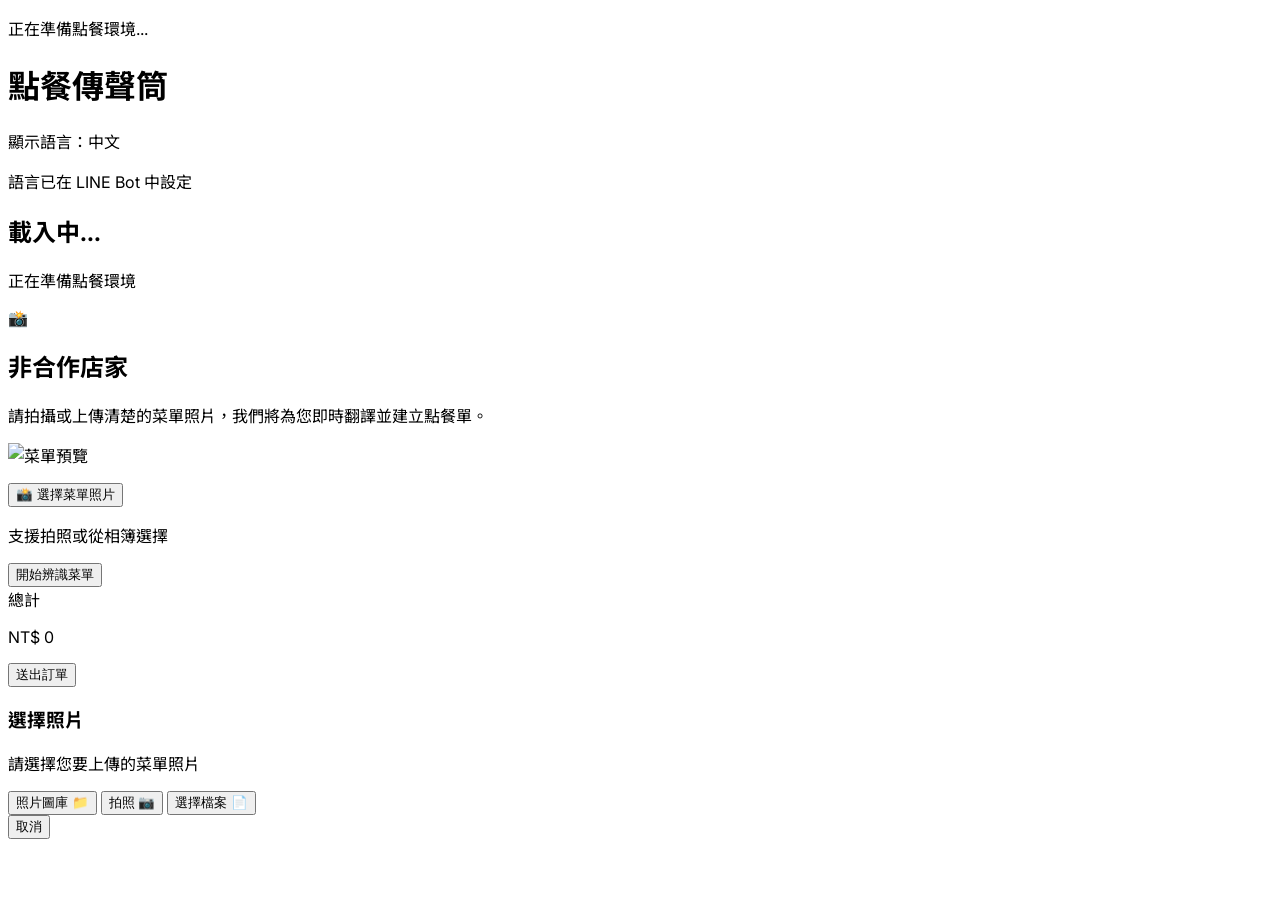
==== deployment/Leo/liff-web/index.html @ 8041405c "deploy-Leo.yml 20250813 2335" ====
<!DOCTYPE html>
<html lang="zh-Hant">
<head>
    <meta charset="UTF-8">
    <meta name="viewport" content="width=device-width, initial-scale=1.0">
    <title>點餐傳聲筒 - 點餐介面</title>
    
    <!-- 引入 Tailwind CSS -->
    <script src="https://cdn.tailwindcss.com"></script>
    
    <!-- 引入 Google Fonts (Inter) -->
    <link rel="preconnect" href="https://fonts.googleapis.com">
    <link rel="preconnect" href="https://fonts.gstatic.com" crossorigin>
    <link href="https://fonts.googleapis.com/css2?family=Inter:wght@400;500;600;700&family=Noto+Sans+TC:wght@400;500;700&display=swap" rel="stylesheet">

    <style>
        body { font-family: 'Inter', 'Noto Sans TC', sans-serif; }
        button:focus { outline: none; }
        .cart-item-enter { opacity: 0; transform: translateY(-10px); transition: all 0.3s ease; }
        /* 隱藏預設的檔案上傳按鈕 */
        input[type="file"] { display: none; }
        
        /* 顯示店家ID/語言那行 */
        #lang-info {
            display: block;
        }
        
        /* 上傳介面收合狀態的樣式 */
        #ocr-section.collapsed {
            background: linear-gradient(to bottom, rgba(255,255,255,1) 0%, rgba(255,255,255,0.9) 70%, rgba(255,255,255,0.7) 100%);
            border: 1px solid #e5e7eb;
            position: relative;
        }
        
        #ocr-section.collapsed::after {
            content: '';
            position: absolute;
            bottom: 0;
            left: 0;
            right: 0;
            height: 20px;
            background: linear-gradient(to bottom, transparent, rgba(255,255,255,0.9));
            pointer-events: none;
        }
        
        /* 菜單列表的樣式優化 */
        #menu-list {
            scroll-margin-top: 20px;
        }
        
        /* 收合按鈕的樣式 */
        .collapse-button {
            background: linear-gradient(135deg, #3b82f6, #1d4ed8);
            color: white;
            border-radius: 8px;
            padding: 8px 16px;
            font-weight: 500;
            transition: all 0.2s ease;
        }
        
        .collapse-button:hover {
            transform: translateY(-1px);
            box-shadow: 0 4px 12px rgba(59, 130, 246, 0.3);
        }
    </style>
</head>
<body class="bg-gray-50">

    <div id="app" class="container mx-auto max-w-lg p-4 pb-48">

        <!-- 讀取中畫面 -->
        <div id="loading" class="text-center py-20">
            <p class="text-gray-500">正在準備點餐環境...</p>
        </div>

        <!-- 主內容 (預設隱藏) -->
        <main id="main-content" class="hidden">
            <!-- 店家資訊 -->
            <header class="mb-6">
                <p id="liff-status" class="text-xs text-center text-green-600 mb-2 p-2 bg-green-50 rounded-md"></p>
                <h1 id="store-name" class="text-3xl font-bold text-gray-800 text-center">點餐傳聲筒</h1>
                <p id="lang-info" class="text-sm text-gray-500 text-center mt-1"></p>
            </header>

            <!-- 語言顯示 (從 LINE Bot 傳入) -->
            <section class="bg-white p-4 rounded-lg shadow-md mb-6">
                <div class="text-center">
                    <p id="current-language-display" class="text-sm text-gray-600 mb-2">顯示語言：<span id="language-name">中文</span></p>
                    <p class="text-xs text-gray-400">語言已在 LINE Bot 中設定</p>
                </div>
            </section>

            <!-- 店家資訊顯示 -->
            <section id="store-info" class="bg-white p-4 rounded-lg shadow-md mb-6">
                <div class="text-center">
                    <h2 id="current-store-name" class="text-lg font-bold text-gray-700 mb-2">載入中...</h2>
                    <p id="store-type-badge" class="text-sm text-gray-500">正在準備點餐環境</p>
                </div>
            </section>

            <!-- 非合作店家上傳區塊 -->
            <section id="ocr-section" class="hidden bg-white p-6 rounded-lg shadow-md mb-6">
                <div class="text-center mb-4">
                    <div class="inline-flex items-center justify-center w-12 h-12 bg-orange-100 rounded-full mb-3">
                        <span class="text-2xl">📸</span>
                    </div>
                    <h2 id="ocr-title" class="text-lg font-bold text-gray-700 mb-2">非合作店家</h2>
                    <p id="ocr-description" class="text-sm text-gray-500">請拍攝或上傳清楚的菜單照片，我們將為您即時翻譯並建立點餐單。</p>
                </div>
                
                <!-- 圖片預覽 -->
                <div id="image-preview-container" class="mb-4 hidden">
                    <img id="image-preview" src="#" alt="菜單預覽" class="max-h-60 w-auto mx-auto rounded-md shadow-sm"/>
                </div>

                <!-- 狀態訊息 -->
                <p id="ocr-status" class="text-center text-blue-600 font-semibold my-4 hidden"></p>

                <!-- 統一的檔案上傳按鈕 -->
                <div class="text-center">
                    <button id="custom-upload-btn" class="w-full text-center cursor-pointer bg-indigo-600 text-white font-bold py-4 px-8 rounded-full hover:bg-indigo-700 transition-colors block text-lg">
                        📸 選擇菜單照片
                    </button>
                    <input type="file" id="menu-upload" accept="image/*" style="display: none;">
                    <p id="support-photo-text" class="text-xs text-gray-500 mt-2">支援拍照或從相簿選擇</p>
                </div>

                <!-- 上傳按鈕 (選擇照片後顯示) -->
                <button id="upload-btn" class="w-full mt-3 bg-green-600 text-white font-bold py-3 px-6 rounded-full hover:bg-green-700 transition-colors hidden disabled:bg-gray-400">
                    開始辨識菜單
                </button>
            </section>

            <!-- 菜單列表 -->
            <section id="menu-list" class="space-y-4">
                <!-- 菜單項目將由 JavaScript 動態生成於此 -->
            </section>
        </main>
    </div>

    <!-- 底部購物車 / 下單欄 -->
    <footer id="cart-footer" class="fixed bottom-0 left-0 right-0 bg-white border-t border-gray-200 shadow-lg hidden">
        <div class="container mx-auto max-w-lg p-4">
            <div class="flex justify-between items-center">
                <div>
                    <span id="total-label" class="text-sm text-gray-600">總計</span>
                    <p class="text-2xl font-bold text-gray-900">NT$ <span id="total-price">0</span></p>
                </div>
                <button id="submit-order" class="bg-blue-600 text-white font-bold py-3 px-8 rounded-full hover:bg-blue-700 transition-colors disabled:bg-gray-300">
                    送出訂單
                </button>
            </div>
        </div>
    </footer>

    <!-- 自定義檔案選擇對話框 -->
    <div id="file-select-modal" class="fixed inset-0 bg-black bg-opacity-50 flex items-center justify-center z-50 hidden">
        <div class="bg-white rounded-lg p-6 mx-4 max-w-sm w-full">
            <div class="text-center mb-6">
                <h3 id="modal-title" class="text-lg font-bold text-gray-800 mb-2">選擇照片</h3>
                <p id="modal-description" class="text-sm text-gray-600">請選擇您要上傳的菜單照片</p>
            </div>
            
            <div class="space-y-3">
                <button id="gallery-btn" class="w-full flex items-center justify-between p-4 border border-gray-200 rounded-lg hover:bg-gray-50 transition-colors">
                    <span id="gallery-text">照片圖庫</span>
                    <span class="text-gray-400">📁</span>
                </button>
                
                <button id="camera-btn" class="w-full flex items-center justify-between p-4 border border-gray-200 rounded-lg hover:bg-gray-50 transition-colors">
                    <span id="camera-text">拍照</span>
                    <span class="text-gray-400">📷</span>
                </button>
                
                <button id="file-btn" class="w-full flex items-center justify-between p-4 border border-gray-200 rounded-lg hover:bg-gray-50 transition-colors">
                    <span id="file-text">選擇檔案</span>
                    <span class="text-gray-400">📄</span>
                </button>
            </div>
            
            <div class="mt-6 text-center">
                <button id="cancel-modal-btn" class="text-gray-500 hover:text-gray-700 px-4 py-2">
                    <span id="cancel-text">取消</span>
                </button>
            </div>
        </div>
    </div>

    <!-- 引入 LIFF SDK -->
    <script charset="utf-8" src="https://static.line-scdn.net/liff/edge/2/sdk.js"></script>

    <script>
        // --- 環境變數設定 ---
        // 正式環境後端網址
        //const API_BASE_URL = 'https://ordering-helper-backend-1095766716155.asia-east1.run.app'; // Cloud Run 後端網址
        //const LIFF_ID = '2007881521-VavMAlwe'; // 請替換為您的 LIFF ID (例如: 1234567890-abcdefgh)
        const API_BASE_URL = 'https://gae252-g1-linguaordertalk-prod-876094834622.asia-east1.run.app'; // Cloud Run 後端網址
        const LIFF_ID = '2007879884-2047DqGL'; // 請替換為您的 LIFF ID (例如: 1234567890-abcdefgh)
        

        // 取得 LIFF ID 後，請將上面的 'your-liff-id' 替換為您的實際 LIFF ID
        // 更新時間: 2025-01-27 - 重新啟用 Azure 部署

        // --- 全局變數 ---
        let cart = {}; // 購物車物件
        let currentMenuItems = []; // 當前頁面顯示的菜單項目
        let currentLanguage = 'zh-TW'; // 當前語言
        let currentStore = null; // 當前選擇的店家
        let currentStoreName = 'Unknown Store'; // 當前店家名稱
        let liffInitialized = false; // LIFF 初始化狀態
        let currentUserId = null; // 當前使用者 ID

        // --- 多語言文字對應表 ---
        const translations = {
            'zh-TW': {
                // 頁面標題
                pageTitle: '點餐傳聲筒 - 點餐介面',
                appTitle: '點餐傳聲筒',
                
                // 載入狀態
                loadingText: '正在準備點餐環境...',
                loadingMenu: '正在載入菜單...',
                
                // 語言顯示
                languageDisplay: '顯示語言：',
                languageNote: '語言已在 LINE Bot 中設定',
                
                // 店家資訊
                storeLoading: '載入中...',
                partnerStore: '合作店家',
                nonPartnerStore: '非合作店家',
                preparingOrder: '正在準備點餐環境',
                
                // OCR 介面
                partnerStoreNoMenu: '合作店家（無菜單）',
                partnerStoreNoMenuDesc: '此合作店家目前沒有菜單，請拍攝或上傳菜單照片，我們將為您即時翻譯並建立點餐單。',
                ocrTitle: '非合作店家',
                ocrDescription: '請拍攝或上傳清楚的菜單照片，我們將為您即時翻譯並建立點餐單。',
                menuLoadedClickToExpand: '菜單已載入，點擊展開上傳介面',
                selectPhoto: '選擇菜單照片',
                takePhoto: '拍照',
                selectFromGallery: '從相簿選擇',
                supportPhotoText: '支援拍照或從相簿選擇',
                modalTitle: '選擇照片',
                modalDescription: '請選擇您要上傳的菜單照片',
                galleryText: '照片圖庫',
                cameraText: '拍照',
                fileText: '選擇檔案',
                cancelText: '取消',
                startRecognition: '開始辨識菜單',
                uploadingStatus: '正在上傳並請 AI 辨識菜單...',
                recognitionSuccess: '辨識完成！正在生成點餐介面...',
                recognitionError: '辨識失敗，請換張照片或稍後再試。',
                emptyResult: '辨識結果為空，請換張照片或稍後再試。',
                renderError: '菜單渲染時發生錯誤，請截圖給工程師',
                reloadButton: '重新載入',
                selectPhotoFirst: '請先選擇一張照片！',
                
                // 購物車
                totalLabel: '總計',
                submitOrder: '送出訂單',
                emptyCart: '購物車是空的！',
                
                // 訂單確認
                orderConfirmed: '訂單已確認！',
                orderNumber: '訂單編號',
                totalAmount: '總金額',
                orderDetails: '訂單內容',
                thankYou: '感謝您的訂購，我們會盡快為您準備餐點！',
                closeWindow: '關閉視窗',
                orderSuccess: '訂單已成功送出！',
                orderFailed: '訂單送出失敗：',
                
                // 錯誤訊息
                loadMenuError: '無法載入菜單資料',
                invalidPrice: '沒有有效價格，請先編輯',
                noValidItems: '沒有有效的訂單項目！',
                orderCreateFailed: '訂單建立失敗',
                validationFailed: '資料驗證失敗：',
                missingFields: '缺少必要欄位：',
                systemBusy: '系統忙碌，稍後重試',
                
                // LIFF 狀態訊息
                liffConfigError: '設定錯誤：',
                liffConfigErrorDesc: '請在程式碼中填入你的 LIFF ID。',
                helloUser: '你好',
                liffInitSuccess: 'LIFF 初始化成功 (未登入)',
                devMode: '開發模式：LIFF 模擬環境',
                liffInitFailed: 'LIFF 初始化失敗。'
            },
            'en-US': {
                // 頁面標題
                pageTitle: 'Order Helper - Ordering Interface',
                appTitle: 'Order Helper',
                
                // 載入狀態
                loadingText: 'Preparing ordering environment...',
                loadingMenu: 'Loading menu...',
                
                // 語言顯示
                languageDisplay: 'Display Language: ',
                languageNote: 'Language is set in LINE Bot',
                
                // 店家資訊
                storeLoading: 'Loading...',
                partnerStore: 'Partner Store',
                nonPartnerStore: 'Non-Partner Store',
                preparingOrder: 'Preparing ordering environment',
                
                // OCR 介面
                partnerStoreNoMenu: 'Partner Store (No Menu)',
                partnerStoreNoMenuDesc: 'This partner store currently has no menu. Please take or upload a clear photo of the menu. We will translate it in real-time and create an order form.',
                ocrTitle: 'Non-Partner Store',
                ocrDescription: 'Please take or upload a clear photo of the menu. We will translate it in real-time and create an order form.',
                menuLoadedClickToExpand: 'Menu loaded, click to expand upload interface',
                selectPhoto: 'Select Menu Photo',
                takePhoto: 'Take Photo',
                selectFromGallery: 'Select from Gallery',
                supportPhotoText: 'Support taking photos or selecting from albums',
                modalTitle: 'Select Photo',
                modalDescription: 'Please select the menu photo you want to upload',
                galleryText: 'Photo Gallery',
                cameraText: 'Take Photo',
                fileText: 'Choose File',
                cancelText: 'Cancel',
                startRecognition: 'Start Recognition',
                uploadingStatus: 'Uploading and asking AI to recognize menu...',
                recognitionSuccess: 'Recognition complete! Generating ordering interface...',
                recognitionError: 'Recognition failed, please try a different photo or try again later.',
                emptyResult: 'Recognition result is empty, please try a different photo or try again later.',
                renderError: 'Menu rendering error, please screenshot for engineer',
                reloadButton: 'Reload',
                selectPhotoFirst: 'Please select a photo first!',
                
                // 購物車
                totalLabel: 'Total',
                submitOrder: 'Submit Order',
                emptyCart: 'Cart is empty!',
                
                // 訂單確認
                orderConfirmed: 'Order Confirmed!',
                orderNumber: 'Order Number',
                totalAmount: 'Total Amount',
                orderDetails: 'Order Details',
                thankYou: 'Thank you for your order, we will prepare your meal as soon as possible!',
                closeWindow: 'Close Window',
                orderSuccess: 'Order submitted successfully!',
                orderFailed: 'Order submission failed: ',
                
                // 錯誤訊息
                loadMenuError: 'Unable to load menu data',
                invalidPrice: 'No valid price, please edit first',
                noValidItems: 'No valid order items!',
                orderCreateFailed: 'Order creation failed',
                validationFailed: 'Data validation failed: ',
                missingFields: 'Missing required fields: ',
                systemBusy: 'System busy, please try again later',
                
                // LIFF 狀態訊息
                liffConfigError: 'Configuration Error: ',
                liffConfigErrorDesc: 'Please enter your LIFF ID in the code.',
                helloUser: 'Hello',
                liffInitSuccess: 'LIFF initialization successful (not logged in)',
                devMode: 'Development Mode: LIFF Simulation Environment',
                liffInitFailed: 'LIFF initialization failed.'
            },
            'ja-JP': {
                // 頁面標題
                pageTitle: '注文ヘルパー - 注文インターフェース',
                appTitle: '注文ヘルパー',
                
                // 載入狀態
                loadingText: '注文環境を準備中...',
                loadingMenu: 'メニューを読み込み中...',
                
                // 語言顯示
                languageDisplay: '表示言語：',
                languageNote: '言語はLINE Botで設定されています',
                
                // 店家資訊
                storeLoading: '読み込み中...',
                partnerStore: 'パートナー店舗',
                nonPartnerStore: '非パートナー店舗',
                preparingOrder: '注文環境を準備中',
                
                // OCR 介面
                partnerStoreNoMenu: 'パートナー店舗（メニューなし）',
                partnerStoreNoMenuDesc: 'このパートナー店舗には現在メニューがありません。メニューの写真を撮影またはアップロードしてください。リアルタイムで翻訳し、注文フォームを作成いたします。',
                ocrTitle: '非パートナー店舗',
                ocrDescription: 'メニューの写真を撮影またはアップロードしてください。リアルタイムで翻訳し、注文フォームを作成いたします。',
                menuLoadedClickToExpand: 'メニューが読み込まれました。クリックしてアップロードインターフェースを展開',
                selectPhoto: 'メニュー写真を選択',
                takePhoto: '写真を撮影',
                selectFromGallery: 'ギャラリーから選択',
                supportPhotoText: '写真撮影またはアルバムからの選択をサポート',
                modalTitle: '写真を選択',
                modalDescription: 'アップロードするメニュー写真を選択してください',
                galleryText: '写真ギャラリー',
                cameraText: '写真を撮影',
                fileText: 'ファイルを選択',
                cancelText: 'キャンセル',
                startRecognition: '認識開始',
                uploadingStatus: 'アップロード中、AIにメニュー認識を依頼中...',
                recognitionSuccess: '認識完了！注文インターフェースを生成中...',
                recognitionError: '認識に失敗しました。別の写真を試すか、後でもう一度お試しください。',
                emptyResult: '認識結果が空です。別の写真を試すか、後でもう一度お試しください。',
                renderError: 'メニュー表示エラー、エンジニアにスクリーンショットを送信してください',
                reloadButton: '再読み込み',
                selectPhotoFirst: '先に写真を選択してください！',
                
                // 購物車
                totalLabel: '合計',
                submitOrder: '注文送信',
                emptyCart: 'カートが空です！',
                
                // 訂單確認
                orderConfirmed: '注文確認済み！',
                orderNumber: '注文番号',
                totalAmount: '合計金額',
                orderDetails: '注文詳細',
                thankYou: 'ご注文ありがとうございます。できるだけ早くお料理を準備いたします！',
                closeWindow: 'ウィンドウを閉じる',
                orderSuccess: '注文が正常に送信されました！',
                orderFailed: '注文送信に失敗しました：',
                
                // 錯誤訊息
                loadMenuError: 'メニューデータを読み込めません',
                invalidPrice: '有効な価格がありません。先に編集してください',
                noValidItems: '有効な注文項目がありません！',
                orderCreateFailed: '注文作成に失敗しました',
                validationFailed: 'データ検証に失敗しました：',
                missingFields: '必須フィールドが不足しています：',
                systemBusy: 'システムが混雑しています。後でもう一度お試しください',
                
                // LIFF 狀態訊息
                liffConfigError: '設定エラー：',
                liffConfigErrorDesc: 'コードにLIFF IDを入力してください。',
                helloUser: 'こんにちは',
                liffInitSuccess: 'LIFF初期化成功（未ログイン）',
                devMode: '開発モード：LIFFシミュレーション環境',
                liffInitFailed: 'LIFF初期化に失敗しました。'
            },
            'ko-KR': {
                // 頁面標題
                pageTitle: '주문 도우미 - 주문 인터페이스',
                appTitle: '주문 도우미',
                
                // 載入狀態
                loadingText: '주문 환경을 준비 중...',
                loadingMenu: '메뉴를 불러오는 중...',
                
                // 語言顯示
                languageDisplay: '표시 언어: ',
                languageNote: '언어는 LINE Bot에서 설정되었습니다',
                
                // 店家資訊
                storeLoading: '불러오는 중...',
                partnerStore: '파트너 매장',
                nonPartnerStore: '비파트너 매장',
                preparingOrder: '주문 환경을 준비 중',
                
                // OCR 介面
                partnerStoreNoMenu: '파트너 매장 (메뉴 없음)',
                partnerStoreNoMenuDesc: '이 파트너 매장에는 현재 메뉴가 없습니다. 메뉴 사진을 촬영하거나 업로드해 주세요. 실시간으로 번역하여 주문 양식을 만들어 드리겠습니다.',
                ocrTitle: '비파트너 매장',
                ocrDescription: '메뉴 사진을 촬영하거나 업로드해 주세요. 실시간으로 번역하여 주문 양식을 만들어 드리겠습니다.',
                menuLoadedClickToExpand: '메뉴가 로드되었습니다. 클릭하여 업로드 인터페이스를 펼치세요',
                selectPhoto: '메뉴 사진 선택',
                takePhoto: '사진 촬영',
                selectFromGallery: '갤러리에서 선택',
                supportPhotoText: '사진 촬영 또는 앨범에서 선택 지원',
                modalTitle: '사진 선택',
                modalDescription: '업로드할 메뉴 사진을 선택해 주세요',
                galleryText: '사진 갤러리',
                cameraText: '사진 촬영',
                fileText: '파일 선택',
                cancelText: '취소',
                startRecognition: '인식 시작',
                uploadingStatus: '업로드 중, AI에게 메뉴 인식을 요청 중...',
                recognitionSuccess: '인식 완료! 주문 인터페이스를 생성 중...',
                recognitionError: '인식에 실패했습니다. 다른 사진을 시도하거나 나중에 다시 시도해 주세요.',
                emptyResult: '인식 결과가 비어 있습니다. 다른 사진을 시도하거나 나중에 다시 시도해 주세요.',
                renderError: '메뉴 렌더링 오류, 엔지니어에게 스크린샷을 보내 주세요',
                reloadButton: '다시 불러오기',
                selectPhotoFirst: '먼저 사진을 선택해 주세요!',
                
                // 購物車
                totalLabel: '총계',
                submitOrder: '주문 제출',
                emptyCart: '장바구니가 비어 있습니다!',
                
                // 訂單確認
                orderConfirmed: '주문 확인됨!',
                orderNumber: '주문 번호',
                totalAmount: '총 금액',
                orderDetails: '주문 세부사항',
                thankYou: '주문해 주셔서 감사합니다. 가능한 한 빨리 음식을 준비하겠습니다!',
                closeWindow: '창 닫기',
                orderSuccess: '주문이 성공적으로 제출되었습니다!',
                orderFailed: '주문 제출에 실패했습니다: ',
                
                // 錯誤訊息
                loadMenuError: '메뉴 데이터를 불러올 수 없습니다',
                invalidPrice: '유효한 가격이 없습니다. 먼저 편집해 주세요',
                noValidItems: '유효한 주문 항목이 없습니다!',
                orderCreateFailed: '주문 생성에 실패했습니다',
                validationFailed: '데이터 검증에 실패했습니다: ',
                missingFields: '필수 필드가 누락되었습니다: ',
                systemBusy: '시스템이 혼잡합니다. 나중에 다시 시도해 주세요',
                
                // LIFF 狀態訊息
                liffConfigError: '설정 오류: ',
                liffConfigErrorDesc: '코드에 LIFF ID를 입력해 주세요.',
                helloUser: '안녕하세요',
                liffInitSuccess: 'LIFF 초기화 성공 (로그인되지 않음)',
                devMode: '개발 모드: LIFF 시뮬레이션 환경',
                liffInitFailed: 'LIFF 초기화에 실패했습니다.'
            }
        };

        // --- 多語言支援配置 ---
        const SUPPORTED_LANGUAGES = ['zh-TW', 'en-US', 'ja-JP', 'ko-KR']; // 4種種子語言

        /**
         * 語言協商：決定使用者的目標語言和UI語言
         * @returns {string} 目標語言碼 (BCP47格式)
         */
        function pickUserLang() {
            const url = new URLSearchParams(location.search);
            const fromUrl = url.get('preferred_lang') || url.get('lang');
            const fromLiff = (liffInitialized && typeof liff.getLanguage === 'function') ? liff.getLanguage() : null;
            const browser = navigator.language;

            // 語言優先級：URL > LIFF > 瀏覽器 > 預設
            let raw = fromUrl || fromLiff || browser || 'zh-TW';
            
            // 處理瀏覽器的 Accept-Language 格式（如 "en-US,en;q=0.9,zh;q=0.8"）
            if (raw.includes(',')) {
                raw = raw.split(',')[0].trim();
            }
            
            // 簡單正規化 → BCP47 的常見縮寫補全
            const map = { 
                'zh': 'zh-TW', 'zh-CN': 'zh-TW', 'zh-Hans': 'zh-TW', 'zh-Hant': 'zh-TW',
                'en': 'en-US', 'en-GB': 'en-US', 'en-AU': 'en-US', 'en-CA': 'en-US',
                'ja': 'ja-JP', 'ja-Hira': 'ja-JP',
                'ko': 'ko-KR', 'ko-KP': 'ko-KR'
            };
            
            const normalized = map[raw] || raw; // 儘量保留使用者語言，例如 "fr-FR"
            
            console.log(`語言協商結果: URL=${fromUrl}, LIFF=${fromLiff}, Browser=${browser}, Raw=${raw}, Final=${normalized}`);
            return normalized;
        }

        /**
         * 確保UI字典存在：如果目標語言不在支援清單中，動態生成翻譯字典
         * @param {string} targetLang 目標語言碼
         */
        async function ensureUiDictionary(targetLang) {
            if (SUPPORTED_LANGUAGES.includes(targetLang)) return;           // 4種已有
            if (translations[targetLang]) return;                           // 已經快取過

            try {
                console.log(`正在為語言 ${targetLang} 生成UI字典...`);
                
                // 從 en-US 當模板做批次翻譯（也可改成 zh-TW 當來源）
                const base = translations['en-US'];
                const keys = Object.keys(base);
                const contents = keys.map(k => base[k]);

                const res = await fetch(`${API_BASE_URL}/api/translate`, {
                    method: 'POST',
                    headers: { 'Content-Type': 'application/json' },
                    body: JSON.stringify({
                        source: 'en',
                        target: targetLang,                   // e.g. "fr-FR"
                        contents
                    })
                });

                if (!res.ok) {
                    throw new Error(`翻譯API錯誤: ${res.status}`);
                }

                const { translated } = await res.json();        // 陣列：對應 contents
                
                // 建立新的翻譯字典
                translations[targetLang] = Object.fromEntries(
                    keys.map((k, i) => [k, translated[i]])
                );
                
                console.log(`語言 ${targetLang} 的UI字典已生成並快取`);
                
                // 更新語言顯示
                updateLanguageDisplay(targetLang);
                
            } catch (error) {
                console.warn(`無法為語言 ${targetLang} 生成UI字典，將使用英文作為fallback:`, error);
                // 如果翻譯失敗，使用英文作為fallback
                translations[targetLang] = translations['en-US'];
                updateLanguageDisplay('en-US');
            }
        }

        /**
         * 語言碼轉換：將完整語言碼轉換為後端期望的格式
         * @param {string} language 完整語言碼 (如 "fr-FR")
         * @returns {string} 後端語言碼 (如 "fr")
         */
        function getBackendLanguage(language) {
            // 如果是支援的語言，使用現有的對應
            const backendLanguageMapping = {
                'en-US': 'en',
                'zh-TW': 'zh',
                'ja-JP': 'ja',
                'ko-KR': 'ko'
            };
            
            if (backendLanguageMapping[language]) {
                return backendLanguageMapping[language];
            }
            
            // 對於其他語言，取主要語言碼 (如 "fr-FR" -> "fr")
            return language.split('-')[0];
        }

        /**
         * 更新語言顯示：顯示當前使用的語言名稱
         * @param {string} languageCode 語言碼
         */
        function updateLanguageDisplay(languageCode) {
            const languageNames = {
                'zh-TW': '繁體中文',
                'en-US': 'English',
                'ja-JP': '日本語',
                'ko-KR': '한국어',
                'fr-FR': 'Français',
                'fr-CA': 'Français (Canada)',
                'de-DE': 'Deutsch',
                'de-AT': 'Deutsch (Österreich)',
                'de-CH': 'Deutsch (Schweiz)',
                'es-ES': 'Español',
                'es-MX': 'Español (México)',
                'es-AR': 'Español (Argentina)',
                'it-IT': 'Italiano',
                'pt-PT': 'Português',
                'pt-BR': 'Português (Brasil)',
                'ru-RU': 'Русский',
                'ar-SA': 'العربية',
                'ar-EG': 'العربية (مصر)',
                'hi-IN': 'हिन्दी',
                'th-TH': 'ไทย',
                'vi-VN': 'Tiếng Việt',
                'id-ID': 'Bahasa Indonesia',
                'ms-MY': 'Bahasa Melayu',
                'tr-TR': 'Türkçe',
                'pl-PL': 'Polski',
                'cs-CZ': 'Čeština',
                'sk-SK': 'Slovenčina',
                'hu-HU': 'Magyar',
                'ro-RO': 'Română',
                'bg-BG': 'Български',
                'hr-HR': 'Hrvatski',
                'sr-RS': 'Српски',
                'sl-SI': 'Slovenščina',
                'et-EE': 'Eesti',
                'lv-LV': 'Latviešu',
                'lt-LT': 'Lietuvių',
                'fi-FI': 'Suomi',
                'sv-SE': 'Svenska',
                'da-DK': 'Dansk',
                'no-NO': 'Norsk',
                'is-IS': 'Íslenska',
                'nl-NL': 'Nederlands',
                'nl-BE': 'Nederlands (België)',
                'el-GR': 'Ελληνικά',
                'he-IL': 'עברית',
                'fa-IR': 'فارسی',
                'ur-PK': 'اردو',
                'bn-BD': 'বাংলা',
                'ta-IN': 'தமிழ்',
                'te-IN': 'తెలుగు',
                'kn-IN': 'ಕನ್ನಡ',
                'ml-IN': 'മലയാളം',
                'gu-IN': 'ગુજરાતી',
                'pa-IN': 'ਪੰਜਾਬੀ',
                'or-IN': 'ଓଡ଼ିଆ',
                'as-IN': 'অসমীয়া',
                'ne-NP': 'नेपाली',
                'si-LK': 'සිංහල',
                'my-MM': 'မြန်မာ',
                'km-KH': 'ខ្មែរ',
                'lo-LA': 'ລາວ',
                'ka-GE': 'ქართული',
                'hy-AM': 'Հայերեն',
                'az-AZ': 'Azərbaycan',
                'kk-KZ': 'Қазақ',
                'ky-KG': 'Кыргызча',
                'lb-LU': 'Lëtzebuergesch',
                'mt-MT': 'Malti',
                'cy-GB': 'Cymraeg',
                'ga-IE': 'Gaeilge',
                'gd-GB': 'Gàidhlig',
                'kw-GB': 'Kernewek',
                'br-FR': 'Brezhoneg',
                'oc-FR': 'Occitan',
                'ca-ES': 'Català',
                'eu-ES': 'Euskara',
                'gl-ES': 'Galego',
                'ast-ES': 'Asturianu',
                'an-ES': 'Aragonés',
                'rm-CH': 'Rumantsch',
                'fur-IT': 'Furlan',
                'lld-IT': 'Ladin',
                'vec-IT': 'Vèneto',
                'sc-IT': 'Sardu',
                'co-FR': 'Corsu',
                'wa-BE': 'Walon',
                'li-NL': 'Limburgs',
                'fy-NL': 'Frysk',
                'st-ZA': 'Sesotho',
                'zu-ZA': 'isiZulu',
                'xh-ZA': 'isiXhosa',
                'af-ZA': 'Afrikaans',
                'sw-KE': 'Kiswahili',
                'am-ET': 'አማርኛ',
                'om-ET': 'Afaan Oromoo',
                'so-SO': 'Soomaali',
                'ti-ER': 'ትግርኛ',
                'ha-NG': 'Hausa',
                'yo-NG': 'Yorùbá',
                'ig-NG': 'Igbo',
                'zu-ZA': 'isiZulu',
                'xh-ZA': 'isiXhosa',
                'af-ZA': 'Afrikaans',
                'sw-KE': 'Kiswahili',
                'am-ET': 'አማርኛ',
                'om-ET': 'Afaan Oromoo',
                'so-SO': 'Soomaali',
                'ti-ER': 'ትግርኛ',
                'ha-NG': 'Hausa',
                'yo-NG': 'Yorùbá',
                'ig-NG': 'Igbo'
            };
            
            const languageName = languageNames[languageCode] || languageCode;
            const languageElement = document.getElementById('language-name');
            if (languageElement) {
                languageElement.textContent = languageName;
            }
            
            // 更新頁面標題
            const texts = translations[languageCode] || translations['en-US'];
            if (texts && texts.pageTitle) {
                document.title = texts.pageTitle;
            }
        }

        // --- 語言切換函數 ---
        function updateInterfaceLanguage() {
            const texts = translations[currentLanguage] || translations['zh-TW'];
            
            // 更新頁面標題
            document.title = texts.pageTitle;
            
            // 更新應用標題
            document.getElementById('store-name').textContent = texts.appTitle;
            
            // 更新載入文字
            document.querySelector('#loading p').textContent = texts.loadingText;
            
            // 更新語言顯示
            const langNames = {
                'zh-TW': '中文',
                'en-US': 'English',
                'ja-JP': '日本語',
                'ko-KR': '한국어'
            };
            const languageName = langNames[currentLanguage] || '中文';
            document.getElementById('current-language-display').innerHTML = 
                `${texts.languageDisplay}<span id="language-name">${languageName}</span>`;
            document.querySelector('#current-language-display + p').textContent = texts.languageNote;
            
            // 更新店家資訊
            if (document.getElementById('current-store-name').textContent === 'Loading...' || 
                document.getElementById('current-store-name').textContent === '載入中...') {
                document.getElementById('current-store-name').textContent = texts.storeLoading;
            }
            
            // 更新店家類型標籤
            if (document.getElementById('store-type-badge').textContent === 'Preparing ordering environment' ||
                document.getElementById('store-type-badge').textContent === '正在準備點餐環境') {
                document.getElementById('store-type-badge').textContent = texts.preparingOrder;
            }
            
            // 更新 OCR 介面（根據模式決定是否覆蓋）
            const ocrSection = document.getElementById('ocr-section');
            if (ocrSection && ocrSection.dataset.mode !== 'partner-no-menu') {
                // 只有在非合作店家無菜單模式時才覆蓋標題和描述
                document.getElementById('ocr-title').textContent = texts.ocrTitle;
                document.getElementById('ocr-description').textContent = texts.ocrDescription;
            }
            // 更新統一的上傳按鈕文字
            const customUploadBtn = document.getElementById('custom-upload-btn');
            if (customUploadBtn) {
                customUploadBtn.textContent = '📸 ' + texts.selectPhoto;
            }
            document.getElementById('upload-btn').textContent = texts.startRecognition;
            // 更新支援拍照文字
            const supportPhotoElement = document.getElementById('support-photo-text');
            if (supportPhotoElement) {
                supportPhotoElement.textContent = texts.supportPhotoText;
            }
            
            // 更新自定義對話框文字
            const modalTitle = document.getElementById('modal-title');
            const modalDescription = document.getElementById('modal-description');
            const galleryText = document.getElementById('gallery-text');
            const cameraText = document.getElementById('camera-text');
            const fileText = document.getElementById('file-text');
            const cancelText = document.getElementById('cancel-text');
            
            if (modalTitle) modalTitle.textContent = texts.modalTitle;
            if (modalDescription) modalDescription.textContent = texts.modalDescription;
            if (galleryText) galleryText.textContent = texts.galleryText;
            if (cameraText) cameraText.textContent = texts.cameraText;
            if (fileText) fileText.textContent = texts.fileText;
            if (cancelText) cancelText.textContent = texts.cancelText;
            
            // 更新購物車
            document.getElementById('total-label').textContent = texts.totalLabel;
            document.getElementById('submit-order').textContent = texts.submitOrder;
            
            // 更新問候語（如果用戶已登入）
            const liffStatus = document.getElementById('liff-status');
            if (liffStatus && liffStatus.textContent.includes('你好') || liffStatus.textContent.includes('Hello') || liffStatus.textContent.includes('こんにちは') || liffStatus.textContent.includes('안녕하세요')) {
                // 提取用戶名稱
                const match = liffStatus.textContent.match(/(你好|Hello|こんにちは|안녕하세요)\s+(.+?)！/);
                if (match && match[2]) {
                    const userName = match[2];
                    liffStatus.textContent = `${texts.helloUser} ${userName}！`;
                }
            }
        }


        // --- 主要執行函數 ---
        document.addEventListener('DOMContentLoaded', async () => {
            try {
                // 等待 LIFF SDK 載入完成
                await waitForLiff();
                await initializeLiff();
                
                // 語言協商：決定使用者的目標語言
                const targetLang = pickUserLang();
                console.log('使用者目標語言:', targetLang);
                
                // 確保UI字典存在（如果是新語言，會動態生成）
                await ensureUiDictionary(targetLang);
                
                // 設定當前語言為目標語言
                currentLanguage = targetLang;
                
                // 更新語言顯示
                updateLanguageDisplay(currentLanguage);
                
                // 初始化其他參數
                await initializeParameters();
                
                // 隱藏讀取畫面，顯示主內容
                document.getElementById('loading').classList.add('hidden');
                document.getElementById('main-content').classList.remove('hidden');
                
                console.log('應用程式初始化完成，使用語言:', currentLanguage);
            } catch (error) {
                console.error('應用程式初始化失敗:', error);
                // 如果初始化失敗，至少顯示錯誤訊息
                document.getElementById('loading').innerHTML = `
                    <div class="text-center py-20">
                        <p class="text-red-600 mb-4">初始化失敗</p>
                        <button onclick="location.reload()" class="bg-blue-600 text-white px-4 py-2 rounded-lg">
                            重新載入
                        </button>
                    </div>
                `;
            }
        });

        // 等待 LIFF SDK 載入
        async function waitForLiff() {
            return new Promise((resolve) => {
                const checkLiff = () => {
                    if (typeof liff !== 'undefined') {
                        resolve();
                    } else {
                        setTimeout(checkLiff, 100);
                    }
                };
                checkLiff();
            });
        }

        // --- 功能函數 ---

        async function initializeLiff() {
            const texts = translations[currentLanguage] || translations['zh-TW'];
            
            if (LIFF_ID === 'your-liff-id') {
                const statusElement = document.getElementById('liff-status');
                statusElement.innerHTML = `<span class="text-red-600 font-bold">${texts.liffConfigError}</span><span class="text-gray-700">${texts.liffConfigErrorDesc}</span>`;
                statusElement.classList.add('bg-red-50', 'text-red-600');
                return;
            }
            try {
                // 檢查是否在 LINE 環境中
                const isInClient = liff.isInClient();
                
                await liff.init({ 
                    liffId: LIFF_ID,
                    withLoginOnExternalBrowser: isInClient // 只在 LINE 環境中要求登入
                });
                console.log('LIFF init success');
                
                if (liff.isLoggedIn()) {
                    const profile = await liff.getProfile();
                    currentUserId = profile.userId; // 儲存 LINE 使用者 ID
                    // 注意：這裡的 currentLanguage 可能還沒有正確設定，所以使用預設值
                    const texts = translations['zh-TW'];
                    document.getElementById('liff-status').textContent = `${texts.helloUser} ${profile.displayName}！`;
                    console.log('用戶資料:', profile);
                } else {
                    // 非 LIFF 環境或未登入時，使用訪客 ID
                    currentUserId = `guest_${crypto.randomUUID().slice(0, 8)}`;
                    document.getElementById('liff-status').textContent = isInClient 
                        ? texts.liffInitSuccess 
                        : texts.devMode;
                }
                liffInitialized = true;
            } catch (error) {
                console.error("LIFF Initialization failed", error);
                // 開發環境：顯示模擬訊息
                if (window.location.hostname === 'localhost' || window.location.hostname.includes('azurewebsites.net')) {
                    document.getElementById('liff-status').textContent = texts.devMode;
                } else {
                    document.getElementById('liff-status').textContent = texts.liffInitFailed;
                }
                // 初始化失敗時也設定訪客 ID
                currentUserId = `guest_${crypto.randomUUID().slice(0, 8)}`;
            }
        }



                async function initializeParameters() {
            // 從 URL 參數取得所有必要資訊
            const urlParams = new URLSearchParams(window.location.search);
            const storeId = urlParams.get('store_id');
            const placeId = urlParams.get('place_id');
            const storeName = urlParams.get('store_name') || 'Unknown Store';
            
            // 檢查是否有 store_id 或 place_id
            const hasStoreIdentifier = storeId || placeId;
            
            // 設定全局變數（語言已在啟動流程中設定）
            currentStore = storeId || placeId || 'non-partner';
            currentStoreName = storeName; // 設定全域店家名稱
            
            // 除錯：顯示初始化過程
            console.log('參數初始化過程:', {
                store_id: storeId,
                place_id: placeId,
                current_language: currentLanguage,
                liff_initialized: liffInitialized,
                hasStoreIdentifier: hasStoreIdentifier,
                storeName: storeName,
                currentStore: currentStore
            });
            
            // 如果有店家識別碼，向後端查詢合作狀態
            if (hasStoreIdentifier) {
                await checkStorePartnerStatus(storeId || placeId, storeName, currentLanguage);
            } else {
                // 沒有店家識別碼，顯示非合作店家介面
                showNonPartnerInterface('', false); // 傳入 false 表示非合作店家
            }
            
            // 更新語言顯示
            updateLanguageDisplay();
            updateLanguageInfo();
            
            // 更新介面語言
            updateInterfaceLanguage();
        }

        async function checkStorePartnerStatus(storeIdentifier, storeName, currentLang) {
            try {
                console.log('開始檢查店家合作狀態:', storeIdentifier);
                
                // 判斷是 store_id 還是 place_id
                const isStoreId = !isNaN(storeIdentifier);
                const queryParam = isStoreId ? 'store_id' : 'place_id';
                
                // 向後端發送請求檢查店家合作狀態
                const response = await fetch(`${API_BASE_URL}/api/stores/check-partner-status?${queryParam}=${storeIdentifier}`);
                
                if (!response.ok) {
                    console.log('店家合作狀態檢查失敗，顯示非合作店家介面');
                    showNonPartnerInterface(storeName, false); // 傳入 false 表示非合作店家
                    return;
                }
                
                const data = await response.json();
                console.log('店家合作狀態檢查結果:', data);
                
                // 更新店家資訊顯示
                const displayStoreName = data.store_name || storeName;
                document.getElementById('current-store-name').textContent = displayStoreName;
                currentStoreName = displayStoreName; // 更新全域店家名稱
                
                const texts = translations[currentLanguage] || translations['zh-TW'];
                
                if (data.is_partner) {
                    // 合作店家
                    document.getElementById('store-type-badge').innerHTML = 
                        `<span class="bg-green-100 text-green-800 px-2 py-1 rounded-full text-xs">${texts.partnerStore}</span>`;
                    
                    if (data.has_menu) {
                        // 有菜單，載入菜單
                        await loadPartnerStoreMenu(data.store_id, currentLanguage);
                    } else {
                        // 沒有菜單，顯示相機選項介面
                        console.log('合作店家但沒有菜單，顯示相機選項');
                        showNonPartnerInterface(storeName, true); // 傳入 true 表示是合作店家
                    }
                } else {
                    // 非合作店家
                    document.getElementById('store-type-badge').innerHTML = 
                        `<span class="bg-orange-100 text-orange-800 px-2 py-1 rounded-full text-xs">${texts.nonPartnerStore}</span>`;
                    
                    // 非合作店家也要檢查是否有菜單
                    if (data.has_menu) {
                        // 有菜單，載入菜單
                        await loadPartnerStoreMenu(data.store_id || storeIdentifier, currentLanguage);
                    } else {
                        // 非合作店家介面（相機選項）
                        console.log('非合作店家且沒有菜單，顯示相機選項');
                        showNonPartnerInterface(storeName, false); // 傳入 false 表示非合作店家
                    }
                }
                
            } catch (error) {
                console.error('檢查店家合作狀態時發生錯誤:', error);
                // 發生錯誤時，顯示非合作店家介面
                showNonPartnerInterface(storeName, false); // 傳入 false 表示非合作店家
            }
        }

        function updateLanguageDisplay() {
            const langNames = {
                'zh-TW': '中文',
                'en-US': 'English',
                'ja-JP': '日本語',
                'ko-KR': '한국어'
            };
            
            const languageName = langNames[currentLanguage] || '中文';
            document.getElementById('language-name').textContent = languageName;
            
            // 更新語言資訊
            updateLanguageInfo();
        }

        function updateLanguageInfo() {
            const langNames = {
                'zh-TW': '中文',
                'en-US': 'English',
                'ja-JP': '日本語',
                'ko-KR': '한국어'
            };
            const languageName = langNames[currentLanguage] || '中文';
            const texts = translations[currentLanguage] || translations['zh-TW'];
            document.getElementById('lang-info').textContent = 
                `Store ID: ${currentStore || 'Not Selected'} / Language: ${languageName}`;
        }



        async function loadPartnerStoreMenu(storeIdentifier, language) {
            try {
                // 隱藏 OCR 介面
                document.getElementById('ocr-section').classList.add('hidden');
                
                // 顯示載入狀態
                const menuList = document.getElementById('menu-list');
                const texts = translations[currentLanguage] || translations['zh-TW'];
                menuList.innerHTML = `
                    <div class="text-center py-8">
                        <div class="animate-spin rounded-full h-8 w-8 border-b-2 border-blue-600 mx-auto mb-4"></div>
                        <p class="text-gray-600">${texts.loadingMenu}</p>
                    </div>
                `;
                
                // 直接傳遞完整語言碼給後端（支援任意 BCP47 語言）
                const apiLanguage = currentLanguage; // 不再轉換，直接傳遞
                
                // 判斷是 store_id 還是 place_id，選擇正確的 API 端點
                const isStoreId = !isNaN(storeIdentifier);
                const apiEndpoint = isStoreId 
                    ? `${API_BASE_URL}/api/menu/${storeIdentifier}?lang=${apiLanguage}`
                    : `${API_BASE_URL}/api/menu/by-place-id/${storeIdentifier}?lang=${apiLanguage}`;
                
                console.log('使用 API 端點:', apiEndpoint, '語言:', apiLanguage);
                
                // 向後端請求菜單資料
                const response = await fetch(apiEndpoint);
                if (!response.ok) {
                    const texts = translations[currentLanguage] || translations['zh-TW'];
                    throw new Error(texts.loadMenuError);
                }
                const data = await response.json();
                
                // 渲染菜單
                if (data && data.menu_items && data.menu_items.length > 0) {
                    try {
                        renderMenu(data.menu_items);
                    } catch (renderError) {
                        console.error('前端渲染錯誤:', renderError);
                        const texts = translations[currentLanguage] || translations['zh-TW'];
                        menuList.innerHTML = `
                            <div class="text-center py-8">
                                <p class="text-red-600 mb-4">${texts.renderError}</p>
                                <button onclick="location.reload()" class="bg-blue-600 text-white px-4 py-2 rounded-lg">
                                    ${texts.reloadButton}
                                </button>
                            </div>
                        `;
                    }
                } else {
                    // 如果沒有菜單資料，顯示錯誤訊息
                    const texts = translations[currentLanguage] || translations['zh-TW'];
                    menuList.innerHTML = `
                        <div class="text-center py-8">
                            <p class="text-red-600 mb-4">${texts.loadMenuError}</p>
                            <button onclick="location.reload()" class="bg-blue-600 text-white px-4 py-2 rounded-lg">
                                ${texts.reloadButton}
                            </button>
                        </div>
                    `;
                }
            } catch (error) {
                console.error('載入合作店家菜單失敗:', error);
                // 顯示錯誤訊息
                const texts = translations[currentLanguage] || translations['zh-TW'];
                menuList.innerHTML = `
                    <div class="text-center py-8">
                        <p class="text-red-600 mb-4">${texts.loadMenuError}</p>
                        <button onclick="location.reload()" class="bg-blue-600 text-white px-4 py-2 rounded-lg">
                            ${texts.reloadButton}
                        </button>
                    </div>
                `;
            }
        }

        function showNonPartnerInterface(storeName = '', isPartnerStore = false) {
            // 顯示非合作店家介面
            const ocrSection = document.getElementById('ocr-section');
            ocrSection.classList.remove('hidden');
            
            // 設定模式旗標，避免被 updateInterfaceLanguage 覆蓋
            ocrSection.dataset.mode = isPartnerStore ? 'partner-no-menu' : 'non-partner';
            
            // 如果有店家名稱，更新顯示和全域變數
            if (storeName) {
                document.getElementById('current-store-name').textContent = storeName;
                currentStoreName = storeName; // 更新全域店家名稱
            }
            
            // 根據店家狀態更新標題和描述
            const ocrTitle = document.getElementById('ocr-title');
            const ocrDescription = document.getElementById('ocr-description');
            const texts = translations[currentLanguage] || translations['zh-TW'];
            
            if (isPartnerStore) {
                // 合作店家但沒有菜單
                ocrTitle.textContent = texts.partnerStoreNoMenu || '合作店家（無菜單）';
                ocrDescription.textContent = texts.partnerStoreNoMenuDesc || '此合作店家目前沒有菜單，請拍攝或上傳菜單照片，我們將為您即時翻譯並建立點餐單。';
            } else {
                // 非合作店家
                ocrTitle.textContent = texts.ocrTitle;
                ocrDescription.textContent = texts.ocrDescription;
            }
            
            // 初始化非合作店家模式
            setupNonPartnerMode();
        }

        function setupNonPartnerMode() {
            const fileInput = document.getElementById('menu-upload');
            const uploadBtn = document.getElementById('upload-btn');
            const previewContainer = document.getElementById('image-preview-container');
            const previewImage = document.getElementById('image-preview');

            // 處理檔案選擇的通用函數
            function handleFileSelect(file) {
                if (file) {
                    previewImage.src = URL.createObjectURL(file);
                    previewContainer.classList.remove('hidden');
                    uploadBtn.classList.remove('hidden');
                    
                    // 儲存選擇的檔案到全域變數
                    window.selectedFile = file;
                }
            }

            // 自定義檔案選擇對話框邏輯
            const customUploadBtn = document.getElementById('custom-upload-btn');
            const fileSelectModal = document.getElementById('file-select-modal');
            const galleryBtn = document.getElementById('gallery-btn');
            const cameraBtn = document.getElementById('camera-btn');
            const fileBtn = document.getElementById('file-btn');
            const cancelModalBtn = document.getElementById('cancel-modal-btn');
            
            // 顯示自定義對話框
            customUploadBtn.addEventListener('click', () => {
                fileSelectModal.classList.remove('hidden');
            });
            
            // 關閉對話框
            cancelModalBtn.addEventListener('click', () => {
                fileSelectModal.classList.add('hidden');
            });
            
            // 點擊背景關閉對話框
            fileSelectModal.addEventListener('click', (e) => {
                if (e.target === fileSelectModal) {
                    fileSelectModal.classList.add('hidden');
                }
            });
            
            // 從相簿選擇
            galleryBtn.addEventListener('click', () => {
                fileInput.accept = 'image/*';
                fileInput.click();
                fileSelectModal.classList.add('hidden');
            });
            
            // 拍照
            cameraBtn.addEventListener('click', () => {
                fileInput.accept = 'image/*';
                fileInput.capture = 'environment';
                fileInput.click();
                fileSelectModal.classList.add('hidden');
            });
            
            // 選擇檔案
            fileBtn.addEventListener('click', () => {
                fileInput.accept = 'image/*';
                fileInput.capture = null;
                fileInput.click();
                fileSelectModal.classList.add('hidden');
            });
            
            // 為檔案上傳 input 添加事件監聽器
            fileInput.addEventListener('change', (e) => {
                const file = e.target.files[0];
                handleFileSelect(file);
            });

            uploadBtn.addEventListener('click', async () => {
                const file = window.selectedFile;
                if (!file) {
                    const texts = translations[currentLanguage] || translations['zh-TW'];
                    alert(texts.selectPhotoFirst);
                    return;
                }
                
                // 壓縮圖片
                const compressedFile = await compress(file);
                await handleOcrUpload(compressedFile, currentLanguage);
            });
        }

        // 圖片壓縮函數 (優化版)
        function compress(imgFile) {
            return new Promise(resolve => {
                const img = new Image();
                img.onload = () => {
                    const canvas = document.createElement('canvas');
                    const scale = 1024 / Math.max(img.width, img.height);
                    canvas.width = img.width * scale;
                    canvas.height = img.height * scale;
                    canvas.getContext('2d').drawImage(img, 0, 0, canvas.width, canvas.height);
                    canvas.toBlob(b => {
                        const compressedFile = new File([b], imgFile.name, {type:'image/jpeg'});
                        console.log('圖片壓縮完成:', {
                            原始大小: imgFile.size,
                            壓縮後大小: compressedFile.size,
                            壓縮比例: Math.round((1 - compressedFile.size / imgFile.size) * 100) + '%',
                            新尺寸: `${canvas.width}×${canvas.height}`
                        });
                        resolve(compressedFile);
                    }, 'image/jpeg', 0.85);
                };
                img.src = URL.createObjectURL(imgFile);
            });
        }

        async function handleOcrUpload(file, language) {
            const ocrStatus = document.getElementById('ocr-status');
            const uploadBtn = document.getElementById('upload-btn');
            
            // 顯示處理狀態
            const texts = translations[currentLanguage] || translations['zh-TW'];
            ocrStatus.innerHTML = `
                <div class="flex items-center justify-center space-x-2">
                    <div class="animate-spin rounded-full h-4 w-4 border-b-2 border-blue-600"></div>
                    <span>${texts.uploadingStatus}</span>
                </div>
            `;
            ocrStatus.classList.remove('hidden');
            uploadBtn.disabled = true;

            try {
                // 檢查並確保 store_id 有有效值
                const storeId = currentStore || 'non-partner';
                console.log('即將上傳 store_id:', storeId);
                
                // 使用新的語言處理函數
                const backendLanguage = getBackendLanguage(currentLanguage);
                
                const formData = new FormData();
                formData.append('file', file);  // upload-menu-image 端點期望的參數名稱是 'file'
                formData.append('lang', backendLanguage);
                formData.append('store_id', storeId);
                // 不發送 user_id，讓後端自動創建臨時用戶
                
                // debug: dump every key/val
                console.log('FormData 內容:');
                for (let [k,v] of formData.entries()) {
                    console.log(`→ ${k}:`, v);
                }
                
                console.log('準備上傳檔案:', {
                    fileName: file.name,
                    fileSize: file.size,
                    fileType: file.type,
                    language: language,
                    storeId: storeId
                });
                
                // 使用 upload-menu-image 端點來處理OCR菜單
                const response = await fetch(`${API_BASE_URL}/api/upload-menu-image`, {
                    method: 'POST',
                    body: formData
                });
                
                console.log('API 回應狀態:', response.status, response.statusText);
                
                if (!response.ok) {
                    const errorData = await response.json();
                    console.error('API 錯誤回應:', errorData);
                    const texts = translations[currentLanguage] || translations['zh-TW'];
                    throw new Error(errorData.error || `${texts.systemBusy} (${response.status})`);
                }
                
                // 201 Created 也是成功狀態
                console.log('API 呼叫成功:', response.status);
                
                const data = await response.json();
                console.log('後端回傳的完整資料:', data);
                
                // 檢查資料結構
                if (data.menu_items) {
                    console.log('menu_items 存在:', data.menu_items);
                    console.log('items 數量:', data.menu_items.length);
                } else {
                    console.log('menu_items 不存在，檢查其他可能的欄位');
                    console.log('可用的欄位:', Object.keys(data));
                }
                
                // 顯示成功狀態
                ocrStatus.innerHTML = `
                    <div class="flex items-center justify-center space-x-2 text-green-600">
                        <span class="text-xl">✅</span>
                        <span>${texts.recognitionSuccess}</span>
                    </div>
                `;
                setTimeout(() => ocrStatus.classList.add('hidden'), 2000);
                
                // 檢查是否有OCR菜單ID
                if (data.ocr_menu_id) {
                    console.log('OCR菜單ID:', data.ocr_menu_id);
                    // 保存OCR菜單ID供後續使用
                    window.currentOcrMenuId = data.ocr_menu_id;
                }
                
                // 渲染辨識結果
                if (data.menu_items && data.menu_items.length > 0) {
                    try {
                        // 確保菜單項目有正確的OCR ID格式
                        const menuItemsWithOcrIds = data.menu_items.map((item, index) => ({
                            ...item,
                            id: data.ocr_menu_id ? `ocr_${data.ocr_menu_id}_${index}` : item.id,
                            menu_item_id: data.ocr_menu_id ? `ocr_${data.ocr_menu_id}_${index}` : item.menu_item_id
                        }));
                        
                        console.log('處理後的菜單項目:', menuItemsWithOcrIds);
                        renderMenu(menuItemsWithOcrIds);
                        // 渲染成功，隱藏狀態訊息
                        setTimeout(() => ocrStatus.classList.add('hidden'), 2000);
                    } catch (renderError) {
                        console.error('前端渲染錯誤:', renderError);
                        ocrStatus.innerHTML = `
                            <div class="flex items-center justify-center space-x-2 text-red-600">
                                <span class="text-xl">⚠️</span>
                                <span>${texts.renderError}</span>
                            </div>
                        `;
                    }
                } else {
                    // 顯示錯誤訊息
                    ocrStatus.innerHTML = `
                        <div class="flex items-center justify-center space-x-2 text-red-600">
                            <span class="text-xl">❌</span>
                            <span>${texts.emptyResult}</span>
                        </div>
                    `;
                }

            } catch (error) {
                console.error("OCR 處理失敗:", error);
                ocrStatus.innerHTML = `
                    <div class="flex items-center justify-center space-x-2 text-red-600">
                        <span class="text-xl">❌</span>
                        <span>${texts.recognitionError}</span>
                    </div>
                `;
            } finally {
                uploadBtn.disabled = false;
            }
        }

        function renderMenu(items) {
            currentMenuItems = items;
            const menuList = document.getElementById('menu-list');
            const ocrSection = document.getElementById('ocr-section');
            
            // 清空菜單列表
            menuList.innerHTML = '';
            
            // 渲染菜單項目
            items.forEach(item => {
                const element = createMenuItemElement(item);
                if (element) {
                    menuList.appendChild(element);
                }
            });
            
            // 菜單辨識完成後，隱藏或縮小上傳介面
            if (ocrSection && !ocrSection.classList.contains('hidden')) {
                // 將上傳介面縮小並移到側邊，讓菜單成為主要顯示內容
                ocrSection.classList.add('collapsed');
                ocrSection.style.maxHeight = '120px';
                ocrSection.style.overflow = 'hidden';
                ocrSection.style.transition = 'all 0.3s ease';
                
                // 添加收合按鈕
                const collapseButton = document.createElement('button');
                collapseButton.className = 'w-full text-center text-white text-sm py-3 px-4 rounded-lg transition-all collapse-button';
                const texts = translations[currentLanguage] || translations['zh-TW'];
                collapseButton.innerHTML = `📋 ${texts.menuLoadedClickToExpand || '菜單已載入，點擊展開上傳介面'}`;
                collapseButton.onclick = () => toggleOcrSection();
                
                // 在菜單列表前插入收合按鈕
                const menuListContainer = menuList.parentElement;
                const collapseButtonContainer = document.createElement('div');
                collapseButtonContainer.className = 'mb-4';
                collapseButtonContainer.appendChild(collapseButton);
                menuListContainer.insertBefore(collapseButtonContainer, menuList);
                
                // 滾動到菜單頂部，確保使用者能看到菜單
                setTimeout(() => {
                    menuList.scrollIntoView({ behavior: 'smooth', block: 'start' });
                }, 300);
            }
            
            // 顯示購物車
            document.getElementById('cart-footer').classList.remove('hidden');
        }

        // 新增：切換上傳介面的展開/收合狀態
        function toggleOcrSection() {
            const ocrSection = document.getElementById('ocr-section');
            const isCollapsed = ocrSection.classList.contains('collapsed');
            
            if (isCollapsed) {
                // 展開上傳介面
                ocrSection.classList.remove('collapsed');
                ocrSection.style.maxHeight = 'none';
                ocrSection.style.overflow = 'visible';
            } else {
                // 收合上傳介面
                ocrSection.classList.add('collapsed');
                ocrSection.style.maxHeight = '120px';
                ocrSection.style.overflow = 'hidden';
            }
        }

        function createMenuItemElement(item) {
            // 安全處理可能為空的欄位
            const safeStr = (value) => (value ?? '').toString();
            const safeNum = (value) => {
                if (value === null || value === undefined) return 0;
                const num = Number(value);
                return isNaN(num) ? 0 : num;
            };
            
            // 支援多種可能的欄位名稱（包括新的雙語格式）
            const texts = translations[currentLanguage] || translations['zh-TW'];
            
            // 支援新的雙語格式 {name: {original: "中文", translated: "English"}}
            let itemName;
            if (item.name && typeof item.name === 'object' && item.name.original && item.name.translated) {
                // 新格式：根據使用者語言選擇菜名
                if (currentLanguage.startsWith('zh')) {
                    itemName = item.name.original; // 中文使用者使用中文菜名
                } else {
                    itemName = item.name.translated; // 其他語言使用者使用翻譯菜名
                }
            } else {
                // 舊格式：優先使用 translated_name，然後是 original_name
                itemName = safeStr(item.translated_name || item.original_name || item.item_name || 'Untitled');
            }
            const description = safeStr(item.description || '');
            const price = safeNum(item.price || item.price_small || 0);
            const itemId = item.id || item.menu_item_id || item.temp_id || `temp_${Date.now()}_${Math.random()}`;
            
            // 驗證必要欄位 - 只要有名稱和價格就顯示
            if (!itemName || itemName === 'Untitled' || itemName === '未命名') {
                console.warn('菜單項目缺少名稱，略過此項:', item);
                return null;
            }
            
            const div = document.createElement('div');
            div.className = 'bg-white p-4 rounded-lg shadow-md flex items-center space-x-4';
            div.innerHTML = `
                <div class="flex-grow">
                    <h3 class="font-bold text-lg text-gray-800">${itemName}</h3>
                    <p class="text-sm text-gray-500">${description}</p>
                    <p class="text-md font-semibold text-blue-600 mt-1">NT$ ${price}</p>
                </div>
                <div class="flex items-center space-x-3">
                    <button data-item-id="${itemId}" class="decrease-btn bg-gray-200 text-gray-700 w-8 h-8 rounded-full font-bold text-lg hover:bg-gray-300 transition">-</button>
                    <span id="quantity-${itemId}" class="font-bold text-lg w-6 text-center">0</span>
                    <button data-item-id="${itemId}" class="increase-btn bg-blue-500 text-white w-8 h-8 rounded-full font-bold text-lg hover:bg-blue-600 transition">+</button>
                </div>
            `;
            div.querySelector('.increase-btn').addEventListener('click', () => updateCart(item, 1));
            div.querySelector('.decrease-btn').addEventListener('click', () => updateCart(item, -1));
            return div;
        }

        function updateCart(item, change) {
            // 使用與 createMenuItemElement 相同的邏輯來取得 itemId
            const itemId = item.id || item.menu_item_id || item.temp_id || `temp_${Date.now()}_${Math.random()}`;
            const currentQuantity = cart[itemId] || 0;
            const newQuantity = Math.max(0, currentQuantity + change);
            cart[itemId] = newQuantity;
            document.getElementById(`quantity-${itemId}`).textContent = newQuantity;
            updateTotalPrice();
        }

        function updateTotalPrice() {
            let total = 0;
            for (const itemId in cart) {
                const quantity = cart[itemId];
                if (quantity > 0) {
                    // 使用多種可能的 ID 欄位來匹配項目
                    const item = currentMenuItems.find(i => 
                        (i.id == itemId) || 
                        (i.menu_item_id == itemId) || 
                        (i.temp_id == itemId)
                    );
                    if (item) {
                        // 安全處理價格
                        const safeNum = (value) => {
                            if (value === null || value === undefined) return 0;
                            const num = Number(value);
                            return isNaN(num) ? 0 : num;
                        };
                        const price = safeNum(item.price || item.price_small || 0);
                        total += price * quantity;
                    }
                }
            }
            document.getElementById('total-price').textContent = total;
            document.getElementById('submit-order').disabled = total === 0;
        }

        function showOrderConfirmation(result, orderDetails) {
            const mainContent = document.getElementById('main-content');
            const cartFooter = document.getElementById('cart-footer');
            const texts = translations[currentLanguage] || translations['zh-TW'];
            
            // 隱藏購物車
            cartFooter.classList.add('hidden');
            
            // 顯示確認頁面
            mainContent.innerHTML = `
                <div class="text-center py-20">
                    <div class="text-6xl mb-4">✅</div>
                    <h1 class="text-2xl font-bold text-gray-800 mb-4">${texts.orderConfirmed}</h1>
                    <div class="bg-white p-6 rounded-lg shadow-md mb-6">
                        <p class="text-lg font-semibold text-gray-700 mb-4">📋 ${texts.orderNumber}: ${result.order_id}</p>
                        <p class="text-lg font-semibold text-blue-600 mb-4">💰 ${texts.totalAmount}: NT$ ${document.getElementById('total-price').textContent}</p>
                        <div class="text-left bg-gray-50 p-4 rounded-md mb-4">
                            <p class="font-semibold text-gray-700 mb-2">📝 ${texts.orderDetails}:</p>
                            <p class="text-sm text-gray-600 whitespace-pre-line">${orderDetails}</p>
                        </div>
                        <p class="text-gray-600">${texts.thankYou}</p>
                    </div>
                    <button onclick="closeLiffWindow()" class="bg-blue-600 text-white px-6 py-3 rounded-lg hover:bg-blue-700 transition-colors">
                        ${texts.closeWindow}
                    </button>
                </div>
            `;
        }

        function closeLiffWindow() {
            if (liffInitialized && liff.isLoggedIn()) {
                liff.closeWindow();
            } else {
                // 如果不在 LIFF 環境中，顯示一般訊息
                const texts = translations[currentLanguage] || translations['zh-TW'];
                alert(texts.orderSuccess);
            }
        }

        document.getElementById('submit-order').addEventListener('click', async () => {
            if (Object.keys(cart).length === 0 || Object.values(cart).every(q => q === 0)) {
                const texts = translations[currentLanguage] || translations['zh-TW'];
                alert(texts.emptyCart);
                return;
            }
            
            try {
                // 1. 驗證購物車資料
                const cartItems = Object.entries(cart)
                    .filter(([_, quantity]) => quantity > 0);
                
                if (cartItems.length === 0) {
                    const texts = translations[currentLanguage] || translations['zh-TW'];
                    alert(texts.emptyCart);
                    return;
                }
                
                // 2. 建立訂單項目（支援多種格式，與後端相容）
                let totalAmount = 0;
                const orderItems = cartItems.map(([itemId, quantity]) => {
                    // 使用多種可能的 ID 欄位來匹配項目
                    const item = currentMenuItems.find(i => 
                        (i.id == itemId) || 
                        (i.menu_item_id == itemId) || 
                        (i.temp_id == itemId)
                    );
                    
                    if (!item) {
                        console.warn('找不到菜單項目:', itemId);
                        return null;
                    }
                    
                    // 安全處理價格（支援多種價格欄位）
                    const safeNum = (value) => {
                        if (value === null || value === undefined) return 0;
                        const num = Number(value);
                        return isNaN(num) ? 0 : num;
                    };
                    const priceUnit = safeNum(item.price_small || item.price || item.price_unit || 0);
                    if (priceUnit <= 0) {
                        console.error('價格無效:', item);
                        const texts = translations[currentLanguage] || translations['zh-TW'];
                        const itemName = item.translated_name || item.original_name || item.item_name || 'Item';
                        alert(`${itemName} ${texts.invalidPrice}`);
                        throw new Error('Invalid price');
                    }
                    
                    // 驗證數量
                    if (!quantity || quantity <= 0) {
                        console.warn('數量無效:', quantity);
                        return null;
                    }
                    
                    const itemTotal = priceUnit * quantity;
                    totalAmount += itemTotal;
                    
                    // 返回訂單項目（支援多種欄位名稱格式）
                    return {
                        // 支援多種 ID 格式，但對於 OCR 菜單可能為 null
                        menu_item_id: item.menu_item_id || item.id || item.temp_id || null,
                        // 支援多種數量欄位名稱
                        quantity: quantity,  // 後端也支援 qty
                        qty: quantity,      // 後端也支援 quantity
                        // 支援多種價格欄位名稱
                        price_unit: priceUnit,  // 後端也支援 price 或 price_small
                        price: priceUnit,       // 後端也支援 price_unit
                        // 支援新的雙語格式
                        name: item.name && typeof item.name === 'object' ? item.name : {
                            original: item.original_name || item.item_name || 'Untitled',
                            translated: item.translated_name || item.item_name || 'Untitled'
                        },
                        // 額外資訊（可選）
                        item_name: item.translated_name || item.original_name || item.item_name,
                        subtotal: itemTotal
                    };
                }).filter(Boolean); // 過濾掉無效項目

                if (orderItems.length === 0) {
                    const texts = translations[currentLanguage] || translations['zh-TW'];
                    alert(texts.noValidItems);
                    return;
                }

                // 3. 準備請求資料（與後端完全相容）
                const payload = {
                    line_user_id: currentUserId, // 加入使用者 ID
                    store_id: currentStore || 'non-partner',
                    store_name: currentStoreName, // 加入店家名稱
                    items: orderItems,
                    total: totalAmount,  // 可選，後端會重新計算
                    language: currentLanguage
                };
                
                // 如果是OCR訂單，添加OCR菜單ID
                if (window.currentOcrMenuId) {
                    payload.ocr_menu_id = window.currentOcrMenuId;
                    console.log('添加OCR菜單ID到訂單:', window.currentOcrMenuId);
                }

                console.log('發送訂單 payload:', payload);

                // 4. 發送請求 - 檢查是否為OCR菜單訂單
                const isOcrOrder = orderItems.some(item => 
                    item.menu_item_id && item.menu_item_id.toString().startsWith('ocr_')
                );
                
                const endpoint = isOcrOrder ? '/api/orders/ocr' : '/api/orders';
                console.log(`使用端點: ${endpoint}, 是否為OCR訂單: ${isOcrOrder}`);
                
                const response = await fetch(`${API_BASE_URL}${endpoint}`, {
                    method: 'POST',
                    headers: {
                        'Content-Type': 'application/json',
                    },
                    body: JSON.stringify(payload)
                });

                // 5. 處理回應（改善錯誤處理）
                if (!response.ok) {
                    const errorData = await response.json().catch(() => ({}));
                    console.error('後端錯誤回應:', errorData);
                    
                    // 顯示詳細的錯誤訊息
                    const texts = translations[currentLanguage] || translations['zh-TW'];
                    let errorMessage = texts.orderCreateFailed;
                    if (errorData.validation_errors) {
                        errorMessage = `${texts.validationFailed}\n${errorData.validation_errors.join('\n')}`;
                    } else if (errorData.missing_fields) {
                        errorMessage = `${texts.missingFields}${errorData.missing_fields.join(', ')}`;
                    } else if (errorData.detail) {
                        errorMessage = errorData.detail;
                    } else if (errorData.message) {
                        errorMessage = errorData.message;
                    } else if (errorData.error) {
                        errorMessage = errorData.error;
                    } else {
                        errorMessage = `${response.statusText} (${response.status})`;
                    }
                    
                    throw new Error(errorMessage);
                }

                const result = await response.json();
                
                const orderDetails = orderItems
                    .map(item => {
                        // 使用多種可能的 ID 欄位來匹配項目
                        const menuItem = currentMenuItems.find(i => 
                            (i.id == item.menu_item_id) || 
                            (i.menu_item_id == item.menu_item_id) || 
                            (i.temp_id == item.menu_item_id)
                        );
                        if (menuItem) {
                            // 支援新的雙語格式
                            let itemName;
                            if (menuItem.name && typeof menuItem.name === 'object' && menuItem.name.original && menuItem.name.translated) {
                                // 新格式：根據使用者語言選擇菜名
                                if (currentLanguage.startsWith('zh')) {
                                    itemName = menuItem.name.original; // 中文使用者使用中文菜名
                                } else {
                                    itemName = menuItem.name.translated; // 其他語言使用者使用翻譯菜名
                                }
                            } else {
                                // 舊格式：優先使用 translated_name，然後是 original_name
                                itemName = menuItem.translated_name || menuItem.original_name || menuItem.item_name || 'Untitled';
                            }
                            return `${itemName} x ${item.quantity || item.qty}`;
                        }
                        const texts = translations[currentLanguage] || translations['zh-TW'];
                        return `Item ${item.menu_item_id} x ${item.quantity || item.qty}`;
                    }).join('\n');

                // 顯示訂單確認頁面
                showOrderConfirmation(result, orderDetails);
                
                // 清空購物車
                cart = {};
                currentMenuItems.forEach(item => {
                    const itemId = item.id || item.menu_item_id || item.temp_id;
                    const quantityElement = document.getElementById(`quantity-${itemId}`);
                    if (quantityElement) {
                        quantityElement.textContent = '0';
                    }
                });
                updateTotalPrice();
                
            } catch (error) {
                console.error('送出訂單失敗:', error);
                const texts = translations[currentLanguage] || translations['zh-TW'];
                alert(`${texts.orderFailed}${error.message}`);
            }
        });
    </script>

</body>
</html>
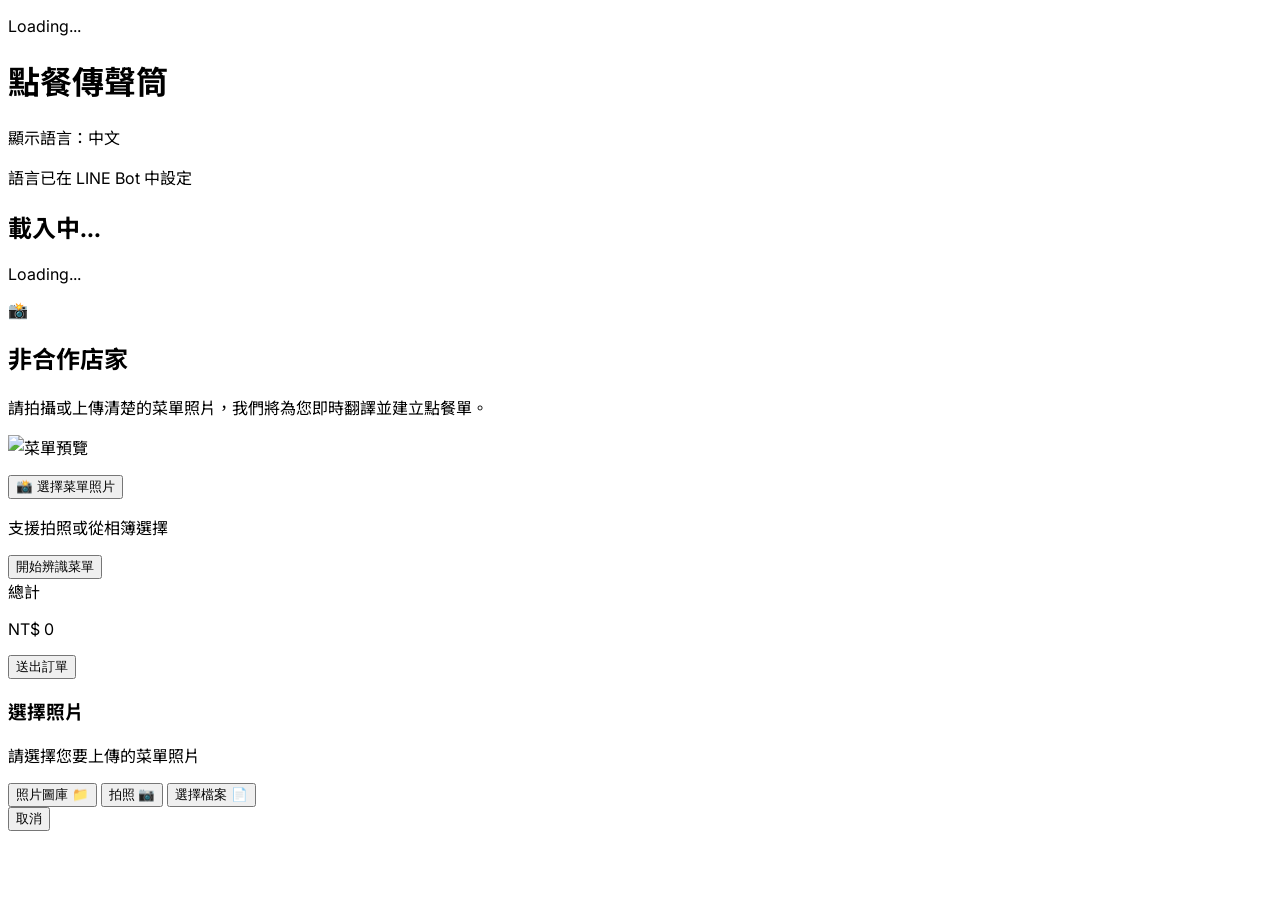
==== commit 5161c576: "deploy-Leo.yml 20250820 1239" ====
--- a/deployment/Leo/liff-web/index.html
+++ b/deployment/Leo/liff-web/index.html
@@ -20,9 +20,9 @@
         /* 隱藏預設的檔案上傳按鈕 */
         input[type="file"] { display: none; }
         
-        /* 顯示店家ID/語言那行 */
+        /* 隱藏店家ID/語言那行 */
         #lang-info {
-            display: block;
+            display: none;
         }
         
         /* 上傳介面收合狀態的樣式 */
@@ -70,7 +70,7 @@
 
         <!-- 讀取中畫面 -->
         <div id="loading" class="text-center py-20">
-            <p class="text-gray-500">正在準備點餐環境...</p>
+            <p class="text-gray-500">Loading...</p>
         </div>
 
         <!-- 主內容 (預設隱藏) -->
@@ -94,7 +94,7 @@
             <section id="store-info" class="bg-white p-4 rounded-lg shadow-md mb-6">
                 <div class="text-center">
                     <h2 id="current-store-name" class="text-lg font-bold text-gray-700 mb-2">載入中...</h2>
-                    <p id="store-type-badge" class="text-sm text-gray-500">正在準備點餐環境</p>
+                    <p id="store-type-badge" class="text-sm text-gray-500">Loading...</p>
                 </div>
             </section>
 
@@ -192,13 +192,13 @@
     <script>
         // --- 環境變數設定 ---
         // 正式環境後端網址
+        // 取得 LIFF ID 後，請將上面的 'your-liff-id' 替換為您的實際 LIFF ID
         //const API_BASE_URL = 'https://ordering-helper-backend-1095766716155.asia-east1.run.app'; // Cloud Run 後端網址
         //const LIFF_ID = '2007881521-VavMAlwe'; // 請替換為您的 LIFF ID (例如: 1234567890-abcdefgh)
-        const API_BASE_URL = 'https://gae252-g1-linguaordertalk-prod-876094834622.asia-east1.run.app'; // Cloud Run 後端網址
-        const LIFF_ID = '2007879884-2047DqGL'; // 請替換為您的 LIFF ID (例如: 1234567890-abcdefgh)
+        const API_BASE_URL = 'https://gae252-g1-cloud-run-leo-876094834622.asia-east1.run.app'; // Cloud Run 後端網址
+        const LIFF_ID = '2007952426-9BVDageM'; // 請替換為您的 LIFF ID (例如: 1234567890-abcdefgh)
         
 
-        // 取得 LIFF ID 後，請將上面的 'your-liff-id' 替換為您的實際 LIFF ID
         // 更新時間: 2025-01-27 - 重新啟用 Azure 部署
 
         // --- 全局變數 ---
@@ -270,6 +270,7 @@
                 closeWindow: '關閉視窗',
                 orderSuccess: '訂單已成功送出！',
                 orderFailed: '訂單送出失敗：',
+                submittingOrder: '送出中...',
                 
                 // 錯誤訊息
                 loadMenuError: '無法載入菜單資料',
@@ -346,6 +347,7 @@
                 closeWindow: 'Close Window',
                 orderSuccess: 'Order submitted successfully!',
                 orderFailed: 'Order submission failed: ',
+                submittingOrder: 'Submitting...',
                 
                 // 錯誤訊息
                 loadMenuError: 'Unable to load menu data',
@@ -422,6 +424,7 @@
                 closeWindow: 'ウィンドウを閉じる',
                 orderSuccess: '注文が正常に送信されました！',
                 orderFailed: '注文送信に失敗しました：',
+                submittingOrder: '送信中...',
                 
                 // 錯誤訊息
                 loadMenuError: 'メニューデータを読み込めません',
@@ -498,6 +501,7 @@
                 closeWindow: '창 닫기',
                 orderSuccess: '주문이 성공적으로 제출되었습니다!',
                 orderFailed: '주문 제출에 실패했습니다: ',
+                submittingOrder: '제출 중...',
                 
                 // 錯誤訊息
                 loadMenuError: '메뉴 데이터를 불러올 수 없습니다',
@@ -525,10 +529,25 @@
          * 語言協商：決定使用者的目標語言和UI語言
          * @returns {string} 目標語言碼 (BCP47格式)
          */
-        function pickUserLang() {
+        async function pickUserLang() {
             const url = new URLSearchParams(location.search);
             const fromUrl = url.get('preferred_lang') || url.get('lang');
-            const fromLiff = (liffInitialized && typeof liff.getLanguage === 'function') ? liff.getLanguage() : null;
+            
+            // 使用 liff.getAppLanguage() 替代已棄用的 getLanguage()
+            let fromLiff = null;
+            try {
+                if (liffInitialized) {
+                    // 優先使用 getAppLanguage() (v2.24+)
+                    if (typeof liff.getAppLanguage === 'function') {
+                        fromLiff = await liff.getAppLanguage();
+                    } else if (typeof liff.getLanguage === 'function') {
+                        fromLiff = liff.getLanguage();
+                    }
+                }
+            } catch (e) {
+                console.warn('LIFF 語言偵測失敗:', e);
+            }
+            
             const browser = navigator.language;
 
             // 語言優先級：URL > LIFF > 瀏覽器 > 預設
@@ -571,7 +590,14 @@
 
                 const res = await fetch(`${API_BASE_URL}/api/translate`, {
                     method: 'POST',
-                    headers: { 'Content-Type': 'application/json' },
+                    headers: { 
+                        'Content-Type': 'application/json',
+                        'Accept': 'application/json',
+                        // 簡化 headers，避免 CORS 問題
+                        'X-LIFF-User-Lang': currentLanguage || 'zh-TW',
+                        'X-LIFF-User-Id': currentUserId || 'guest'
+                    },
+                    mode: 'cors',
                     body: JSON.stringify({
                         source: 'en',
                         target: targetLang,                   // e.g. "fr-FR"
@@ -788,10 +814,14 @@
                 document.getElementById('current-store-name').textContent = texts.storeLoading;
             }
             
-            // 更新店家類型標籤
-            if (document.getElementById('store-type-badge').textContent === 'Preparing ordering environment' ||
-                document.getElementById('store-type-badge').textContent === '正在準備點餐環境') {
-                document.getElementById('store-type-badge').textContent = texts.preparingOrder;
+            // 更新店家類型標籤（只有在顯示「準備中」狀態時才更新）
+            const storeTypeBadge = document.getElementById('store-type-badge');
+            const currentBadgeText = storeTypeBadge.textContent;
+            if (currentBadgeText === 'Preparing ordering environment' ||
+                currentBadgeText === '正在準備點餐環境' ||
+                currentBadgeText === '注文環境を準備中') {
+                // 只有在顯示準備中狀態時才更新，避免覆蓋已設定的合作/非合作狀態
+                storeTypeBadge.textContent = texts.preparingOrder;
             }
             
             // 更新 OCR 介面（根據模式決定是否覆蓋）
@@ -853,7 +883,7 @@
                 await initializeLiff();
                 
                 // 語言協商：決定使用者的目標語言
-                const targetLang = pickUserLang();
+                const targetLang = await pickUserLang();
                 console.log('使用者目標語言:', targetLang);
                 
                 // 確保UI字典存在（如果是新語言，會動態生成）
@@ -861,6 +891,9 @@
                 
                 // 設定當前語言為目標語言
                 currentLanguage = targetLang;
+                
+                // 更新 HTML lang 屬性
+                document.documentElement.lang = currentLanguage || 'en';
                 
                 // 更新語言顯示
                 updateLanguageDisplay(currentLanguage);
@@ -986,8 +1019,8 @@
             }
             
             // 更新語言顯示
-            updateLanguageDisplay();
-            updateLanguageInfo();
+            updateLanguageDisplay(currentLanguage);
+            updateLanguageBadge();
             
             // 更新介面語言
             updateInterfaceLanguage();
@@ -1001,20 +1034,53 @@
                 const isStoreId = !isNaN(storeIdentifier);
                 const queryParam = isStoreId ? 'store_id' : 'place_id';
                 
-                // 向後端發送請求檢查店家合作狀態
-                const response = await fetch(`${API_BASE_URL}/api/stores/check-partner-status?${queryParam}=${storeIdentifier}`);
+                // 向後端發送請求檢查店家合作狀態，並傳遞語言參數
+                const backendLang = getBackendLanguage(currentLanguage);
+                
+                // 加上 cache buster 避免被快取住舊回應
+                const cacheBuster = `&v=${Date.now()}`;
+                const url = `${API_BASE_URL}/api/stores/check-partner-status?${queryParam}=${storeIdentifier}&lang=${backendLang}${cacheBuster}`;
+                
+                console.log('檢查店家狀態 URL:', url);
+                
+                const response = await fetch(url, {
+                    method: 'GET',
+                    headers: {
+                        'Accept': 'application/json',
+                        'Content-Type': 'application/json',
+                        'Cache-Control': 'no-cache',
+                        // 簡化 headers，避免 CORS 問題
+                        'X-LIFF-User-Lang': currentLanguage || 'zh-TW',
+                        'X-LIFF-User-Id': currentUserId || 'guest'
+                    },
+                    mode: 'cors',
+                    cache: 'no-store',
+                    credentials: 'omit'
+                });
                 
                 if (!response.ok) {
-                    console.log('店家合作狀態檢查失敗，顯示非合作店家介面');
-                    showNonPartnerInterface(storeName, false); // 傳入 false 表示非合作店家
+                    console.log(`店家合作狀態檢查失敗 (HTTP ${response.status})，立即切換到非合作店家介面`);
+                    // 立即更新狀態，避免卡在「準備中」
+                    const texts = translations[currentLanguage] || translations['zh-TW'];
+                    document.getElementById('store-type-badge').innerHTML = 
+                        `<span class="bg-orange-100 text-orange-800 px-2 py-1 rounded-full text-xs">${texts.nonPartnerStore}</span>`;
+                    // 翻譯店名後再顯示
+                    const displayName = await ensureTranslatedName(storeName, currentLanguage);
+                    showNonPartnerInterface(displayName, false); // 傳入 false 表示非合作店家
                     return;
                 }
                 
                 const data = await response.json();
                 console.log('店家合作狀態檢查結果:', data);
                 
-                // 更新店家資訊顯示
-                const displayStoreName = data.store_name || storeName;
+                // 更新店家資訊顯示 - 優先使用翻譯後的店名
+                let displayStoreName = data.display_name || data.translated_name || data.store_name || storeName;
+                
+                // 如果後端沒有提供翻譯且目標語言不是中文，則前端翻譯
+                if (!data.display_name && !data.translated_name && !/^zh/i.test(currentLanguage)) {
+                    displayStoreName = await ensureTranslatedName(displayStoreName, currentLanguage);
+                }
+                
                 document.getElementById('current-store-name').textContent = displayStoreName;
                 currentStoreName = displayStoreName; // 更新全域店家名稱
                 
@@ -1031,32 +1097,29 @@
                     } else {
                         // 沒有菜單，顯示相機選項介面
                         console.log('合作店家但沒有菜單，顯示相機選項');
-                        showNonPartnerInterface(storeName, true); // 傳入 true 表示是合作店家
+                        const displayName = await ensureTranslatedName(storeName, currentLanguage);
+                        showNonPartnerInterface(displayName, true); // 傳入 true 表示是合作店家
                     }
                 } else {
                     // 非合作店家
                     document.getElementById('store-type-badge').innerHTML = 
                         `<span class="bg-orange-100 text-orange-800 px-2 py-1 rounded-full text-xs">${texts.nonPartnerStore}</span>`;
                     
-                    // 非合作店家也要檢查是否有菜單
-                    if (data.has_menu) {
-                        // 有菜單，載入菜單
-                        await loadPartnerStoreMenu(data.store_id || storeIdentifier, currentLanguage);
-                    } else {
-                        // 非合作店家介面（相機選項）
-                        console.log('非合作店家且沒有菜單，顯示相機選項');
-                        showNonPartnerInterface(storeName, false); // 傳入 false 表示非合作店家
-                    }
+                    // 非合作店家強制進入拍照模式，不管是否有菜單
+                    console.log('非合作店家，強制進入拍照模式');
+                    const displayName = await ensureTranslatedName(storeName, currentLanguage);
+                    showNonPartnerInterface(displayName, false); // 傳入 false 表示非合作店家
                 }
                 
             } catch (error) {
                 console.error('檢查店家合作狀態時發生錯誤:', error);
-                // 發生錯誤時，顯示非合作店家介面
-                showNonPartnerInterface(storeName, false); // 傳入 false 表示非合作店家
-            }
-        }
-
-        function updateLanguageDisplay() {
+                // 發生錯誤時，立即顯示非合作店家介面（不要卡在準備中）
+                const displayName = await ensureTranslatedName(storeName, currentLanguage);
+                showNonPartnerInterface(displayName, false); // 傳入 false 表示非合作店家
+            }
+        }
+
+        function updateLanguageBadge() {
             const langNames = {
                 'zh-TW': '中文',
                 'en-US': 'English',
@@ -1084,6 +1147,34 @@
                 `Store ID: ${currentStore || 'Not Selected'} / Language: ${languageName}`;
         }
 
+        async function ensureTranslatedName(name, targetLang) {
+            if (!name) return name;
+            if (/^zh/i.test(targetLang)) return name;
+            try {
+                const res = await fetch(`${API_BASE_URL}/api/translate`, {
+                    method: 'POST',
+                    headers: { 
+                        'Content-Type': 'application/json',
+                        'Accept': 'application/json',
+                        // 簡化 headers，避免 CORS 問題
+                        'X-LIFF-User-Lang': currentLanguage || 'zh-TW',
+                        'X-LIFF-User-Id': currentUserId || 'guest'
+                    },
+                    mode: 'cors',
+                    body: JSON.stringify({ 
+                        source: 'zh',
+                        target: targetLang,
+                        contents: [name]
+                    })
+                });
+                if (!res.ok) return name;
+                const data = await res.json();
+                return data.translated?.[0] || name;
+            } catch(_) { 
+                return name; 
+            }
+        }
+
 
 
         async function loadPartnerStoreMenu(storeIdentifier, language) {
@@ -1101,19 +1192,36 @@
                     </div>
                 `;
                 
-                // 直接傳遞完整語言碼給後端（支援任意 BCP47 語言）
-                const apiLanguage = currentLanguage; // 不再轉換，直接傳遞
+                // 直接傳遞完整語言碼給後端（後端支援 BCP47 格式）
+                const apiLanguage = currentLanguage;
                 
                 // 判斷是 store_id 還是 place_id，選擇正確的 API 端點
                 const isStoreId = !isNaN(storeIdentifier);
-                const apiEndpoint = isStoreId 
-                    ? `${API_BASE_URL}/api/menu/${storeIdentifier}?lang=${apiLanguage}`
-                    : `${API_BASE_URL}/api/menu/by-place-id/${storeIdentifier}?lang=${apiLanguage}`;
+                const baseUrl = isStoreId 
+                    ? `${API_BASE_URL}/api/menu/${storeIdentifier}`
+                    : `${API_BASE_URL}/api/menu/by-place-id/${storeIdentifier}`;
+                
+                // 加上 cache buster 避免被快取住舊回應
+                const cacheBuster = `&v=${Date.now()}`;
+                const apiEndpoint = `${baseUrl}?lang=${apiLanguage}${cacheBuster}`;
                 
                 console.log('使用 API 端點:', apiEndpoint, '語言:', apiLanguage);
                 
                 // 向後端請求菜單資料
-                const response = await fetch(apiEndpoint);
+                const response = await fetch(apiEndpoint, {
+                    method: 'GET',
+                    headers: {
+                        'Accept': 'application/json',
+                        'Content-Type': 'application/json',
+                        'Cache-Control': 'no-cache',
+                        // 僅在有值時再加，避免 "undefined" 被送進去害預檢失敗
+                        ...(currentLanguage && {'X-LIFF-User-Lang': currentLanguage}),
+                        ...(currentUserId && {'X-LIFF-User-Id': currentUserId}),
+                    },
+                    mode: 'cors',
+                    cache: 'no-store',
+                    credentials: 'omit'
+                });
                 if (!response.ok) {
                     const texts = translations[currentLanguage] || translations['zh-TW'];
                     throw new Error(texts.loadMenuError);
@@ -1164,6 +1272,8 @@
         }
 
         function showNonPartnerInterface(storeName = '', isPartnerStore = false) {
+            console.log('顯示非合作店家介面:', { storeName, isPartnerStore });
+            
             // 顯示非合作店家介面
             const ocrSection = document.getElementById('ocr-section');
             ocrSection.classList.remove('hidden');
@@ -1177,10 +1287,21 @@
                 currentStoreName = storeName; // 更新全域店家名稱
             }
             
+            // 確保狀態標籤被正確更新（避免卡在「準備中」）
+            const storeTypeBadge = document.getElementById('store-type-badge');
+            const texts = translations[currentLanguage] || translations['zh-TW'];
+            
+            if (isPartnerStore) {
+                // 合作店家但沒有菜單
+                storeTypeBadge.innerHTML = `<span class="bg-green-100 text-green-800 px-2 py-1 rounded-full text-xs">${texts.partnerStore}</span>`;
+            } else {
+                // 非合作店家
+                storeTypeBadge.innerHTML = `<span class="bg-orange-100 text-orange-800 px-2 py-1 rounded-full text-xs">${texts.nonPartnerStore}</span>`;
+            }
+            
             // 根據店家狀態更新標題和描述
             const ocrTitle = document.getElementById('ocr-title');
             const ocrDescription = document.getElementById('ocr-description');
-            const texts = translations[currentLanguage] || translations['zh-TW'];
             
             if (isPartnerStore) {
                 // 合作店家但沒有菜單
@@ -1353,6 +1474,15 @@
                 // 使用 upload-menu-image 端點來處理OCR菜單
                 const response = await fetch(`${API_BASE_URL}/api/upload-menu-image`, {
                     method: 'POST',
+                    headers: {
+                        // 不設定 Content-Type，讓瀏覽器自動設定 multipart/form-data 的 boundary
+                        'Accept': 'application/json',
+                        // 僅在有值時再加，避免 "undefined" 被送進去害預檢失敗
+                        ...(currentLanguage && {'X-LIFF-User-Lang': currentLanguage}),
+                        ...(currentUserId && {'X-LIFF-User-Id': currentUserId}),
+                        ...(storeId && {'X-Store-Id': storeId}),
+                    },
+                    mode: 'cors',
                     body: formData
                 });
                 
@@ -1644,6 +1774,20 @@
                 alert(texts.emptyCart);
                 return;
             }
+            
+            // 獲取送出訂單按鈕並設置載入狀態
+            const submitButton = document.getElementById('submit-order');
+            const originalText = submitButton.textContent;
+            const texts = translations[currentLanguage] || translations['zh-TW'];
+            
+            // 設置載入狀態
+            submitButton.disabled = true;
+            submitButton.innerHTML = `
+                <div class="flex items-center justify-center space-x-2">
+                    <div class="animate-spin rounded-full h-4 w-4 border-b-2 border-white"></div>
+                    <span>${texts.submittingOrder || '送出中...'}</span>
+                </div>
+            `;
             
             try {
                 // 1. 驗證購物車資料
@@ -1752,7 +1896,13 @@
                     method: 'POST',
                     headers: {
                         'Content-Type': 'application/json',
+                        'Accept': 'application/json',
+                        // 僅在有值時再加，避免 "undefined" 被送進去害預檢失敗
+                        ...(currentLanguage && {'X-LIFF-User-Lang': currentLanguage}),
+                        ...(currentUserId && {'X-LIFF-User-Id': currentUserId}),
+                        ...(currentStore && {'X-Store-Id': currentStore}),
                     },
+                    mode: 'cors',
                     body: JSON.stringify(payload)
                 });
 
@@ -1829,6 +1979,10 @@
                 console.error('送出訂單失敗:', error);
                 const texts = translations[currentLanguage] || translations['zh-TW'];
                 alert(`${texts.orderFailed}${error.message}`);
+            } finally {
+                // 恢復按鈕狀態
+                submitButton.disabled = false;
+                submitButton.textContent = originalText;
             }
         });
     </script>
